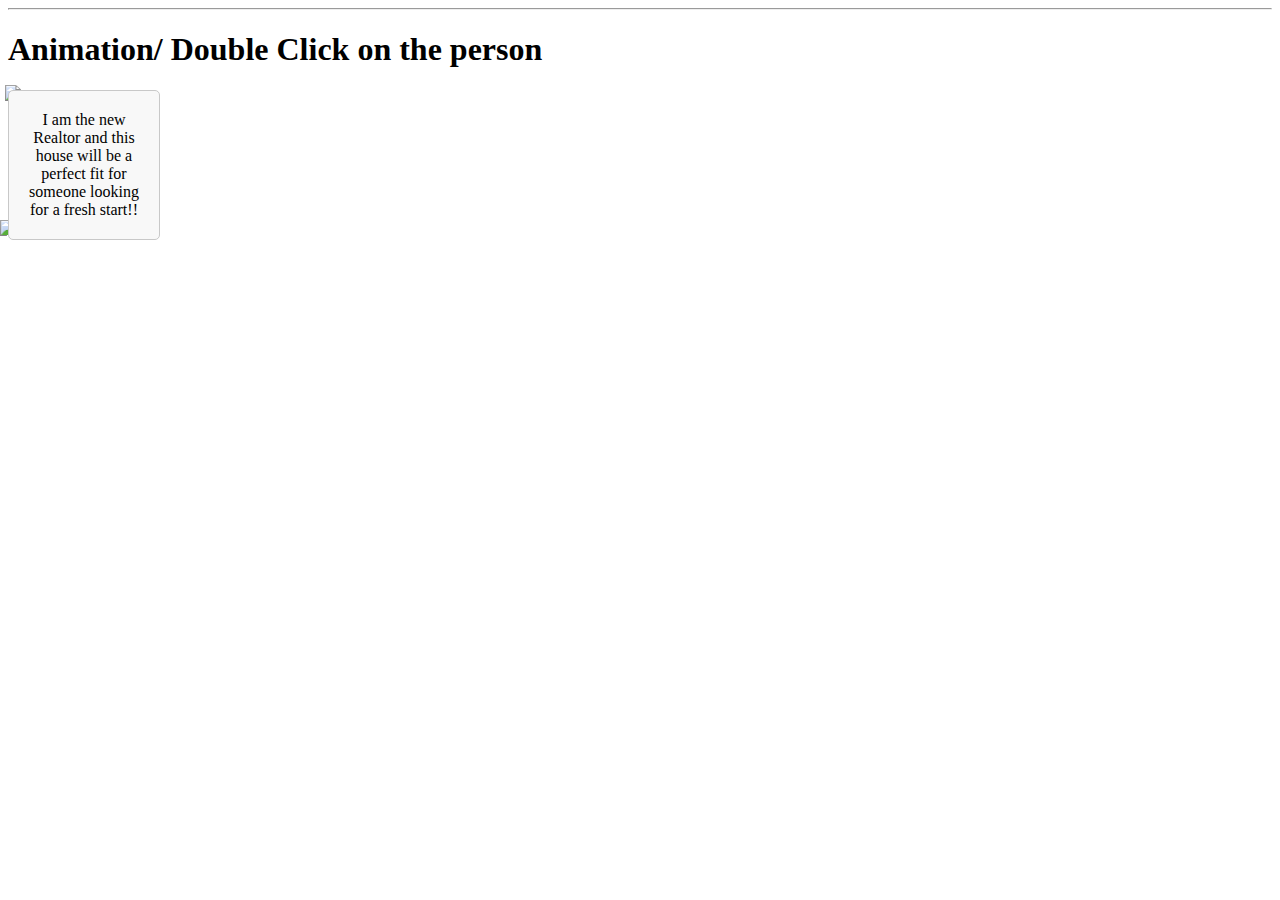
==== Anime.html @ 767520e0 "Add files via upload" ====
<!DOCTYPE html>
<html>
<head>

<title>JS Animation  </title>


</head>

<body>


<hr>
<h1> Animation/ Double Click on the person </h1>



<image src = "entrance.png" id = "entrance">

<image src = "tile_1.gif" id ="title" onclick = "move_title()">
<div class="speech-bubble">
<div class="arrow bottom right"></div>
I am the new Realtor and this house will be a perfect fit for someone looking for a fresh start!!
</div>

<style>

$arrow-outside-color: #c8c8c8;
$arrow-inside-color: #f8f8f8;
$arrow-outside-showing-border: 8px solid transparent;
$arrow-inside-showing-border: 7px solid transparent;

#message{
	position: absolute;
	background-color: red;	


}

#title {
	position: absolute;
	top: 220px;
	left: 0;

} 
#entrance{
	position: absolute;
	top: 85px;
	left:5px;

} 

.speech-bubble {
background-color: #f8f8f8;
border: 1px solid #c8c8c8;
border-radius: 5px;
width: 110px;
text-align: center;
padding: 20px;
position: absolute;

.arrow-bottom {
width: 0;
height: 0;
border-top: 8px solid $arrow-outside-color;
border-left: $arrow-outside-showing-border;
border-right: $arrow-outside-showing-border;
bottom: -8px;
position: absolute;
}

.arrow-bottom:after {
border-top: 7px solid $arrow-inside-color;
border-left: $arrow-inside-showing-border;
border-right: $arrow-inside-showing-border;
left: -7px;
bottom: 1px;
content: "";
position: absolute;
}


}





</style>

	<script>
 
		var left =0;
		var stepNum = 1;
		var stepSound = new Audio('shoe-footstep.mp3');
		stepNum.volume = .5;
		var title = document.getElementById('title');

		var move_title = function() {

			
			if(stepNum>24) {
				stepNum = 1;
			}
			if(stepNum >0){


				console.log(stepSound.currentTime);
				stepSound.play();
			

			}
			title.style.left = left + 'px';
			title.src = 'tile_'+stepNum+'.gif';
			stepNum = stepNum + 1;
			
			setTimeout(move_title, 100);

		}


	</script>

</body>

</html>
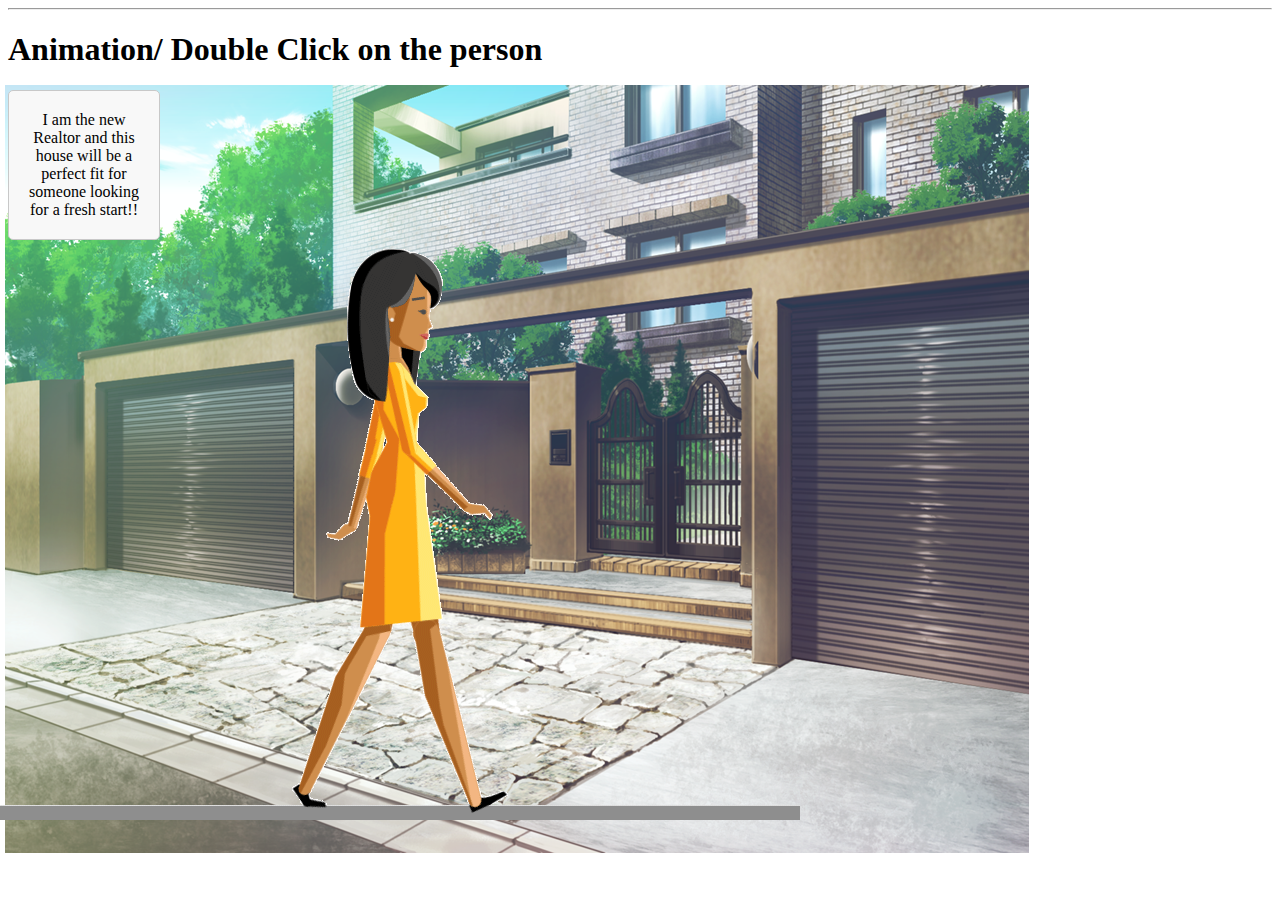
==== commit 13fcee9d: "Update Anime.html" ====
--- a/Anime.html
+++ b/Anime.html
@@ -16,9 +16,9 @@
 
 
 
-<image src = "entrance.png" id = "entrance">
+<image src = "Folder/entrance.png" id = "entrance">
 
-<image src = "tile_1.gif" id ="title" onclick = "move_title()">
+<image src = "Folder/tile_1.gif" id ="title" onclick = "move_title()">
 <div class="speech-bubble">
 <div class="arrow bottom right"></div>
 I am the new Realtor and this house will be a perfect fit for someone looking for a fresh start!!
